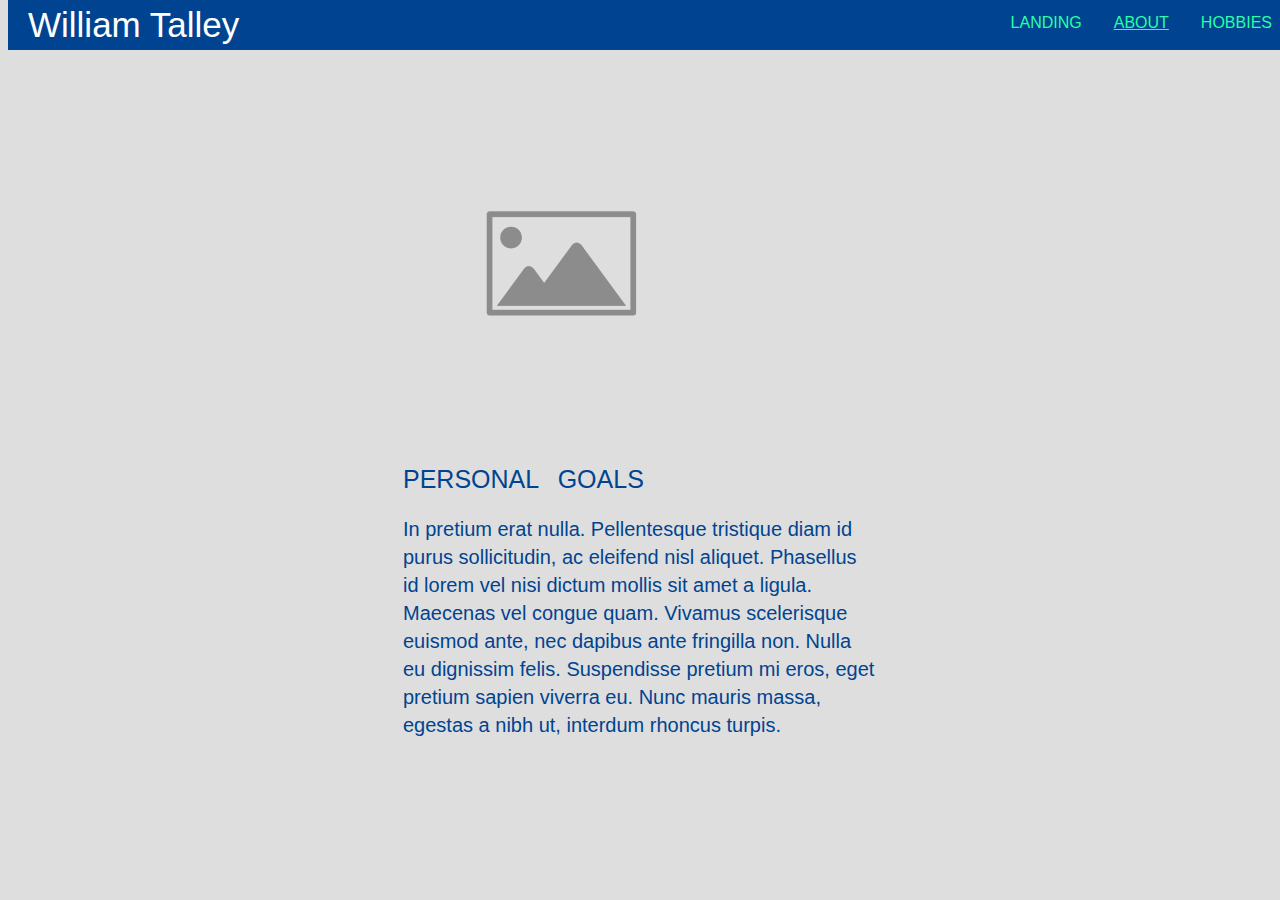
==== about.html @ cdf79673 "Updated pages" ====
<!DOCTYPE html>
<html lang="en">
  <head>
    <title>William Talley bioSite</title>
    <meta name="description" content="WEB200 Week 5 Assignment" />
    <meta name="keywords" content="web200, bellevue, html, css, biosite" />
    <meta name="robots" content="nofollow" />
    <meta name="author" content="Adam Rodgers" />
    <link rel="stylesheet" href="main.css" />
    <link rel="preconnect" href="https://fonts.gstatic.com" />
    <link
      href="https://fonts.googleapis.com/css2?family=Oswald:wght@300;500;700&family=Quattrocento:wght@400;700&display=swap"
      rel="stylesheet"
    />
  </head>
  <body>
    <div>
      <ul>
        <li class="heading">William Talley</li>
        <li style="float: right"><a href="hobby.html">Hobbies</a></li>
        <li style="float: right">
          <a class="active" href="about.html">About</a>
        </li>
        <li style="float: right"><a href="index.html">Landing</a></li>
      </ul>
      <div class="main">
        <div class="center">
          <img src="placeholder-image.png" alt="about" />
          <h2>Personal Goals</h2>
          <p>
            In pretium erat nulla. Pellentesque tristique diam id purus
            sollicitudin, ac eleifend nisl aliquet. Phasellus id lorem vel nisi
            dictum mollis sit amet a ligula. Maecenas vel congue quam. Vivamus
            scelerisque euismod ante, nec dapibus ante fringilla non. Nulla eu
            dignissim felis. Suspendisse pretium mi eros, eget pretium sapien
            viverra eu. Nunc mauris massa, egestas a nibh ut, interdum rhoncus
            turpis.
          </p>
        </div>
      </div>
    </div>
  </body>
</html>
---- main.css ----
html {
  font-size: 16px;
}

body {
  font-size: 16px;
  background-color: #dedede;
}

p {
  font-family: "Roboto", sans-serif;
  font-weight: 400;
  color: #004491;
  line-height: 1.4em;
  font-size: 20px;
  max-width: 75%;
  margin-left: auto;
  margin-right: auto;
}

h1 {
  font-family: "Raleway", sans-serif;
  font-weight: 400;
  text-transform: uppercase;
  font-size: 45px;
  word-spacing: 0.5em;
  margin: 0;
  text-align: left;
}

h2 {
  font-family: "Raleway", sans-serif;
  color: #004491;
  font-weight: 400;
  text-transform: uppercase;
  font-size: 25px;
  word-spacing: 0.5em;
  text-align: left;
  max-width: 75%;
  margin-left: auto;
  margin-right: auto;
}

ul {
  list-style-type: none;
  margin: 0;
  padding: 0;
  overflow: hidden;
  background-color: #004491;
  position: fixed;
  top: 0%;
  width: 100%;
}

li {
  float: left;
}

li a {
  display: block;
  font-family: "Raleway", sans-serif;
  font-weight: 400;
  color: #28ffa5;
  text-align: center;
  padding: 14px 16px;
  text-transform: uppercase;
  text-decoration: none;
}

.active {
  text-decoration: underline;
}

.main {
  margin-top: 75px;
}

.heading {
  font-family: "Raleway", sans-serif;
  font-weight: 400;
  color: #ffffff;
  font-size: 35px;
  padding-left: 20px;
  padding-top: 5px;
  padding-bottom: 5px;
}

.column {
  float: left;
  width: 33.33%;
}

.row:after {
  content: "";
  display: table;
  clear: both;
}

img {
  max-width: 75%;
  margin-left: auto;
  margin-right: auto;
}

.center {
  margin: auto;
  width: 50%;
  padding: 10px;
}
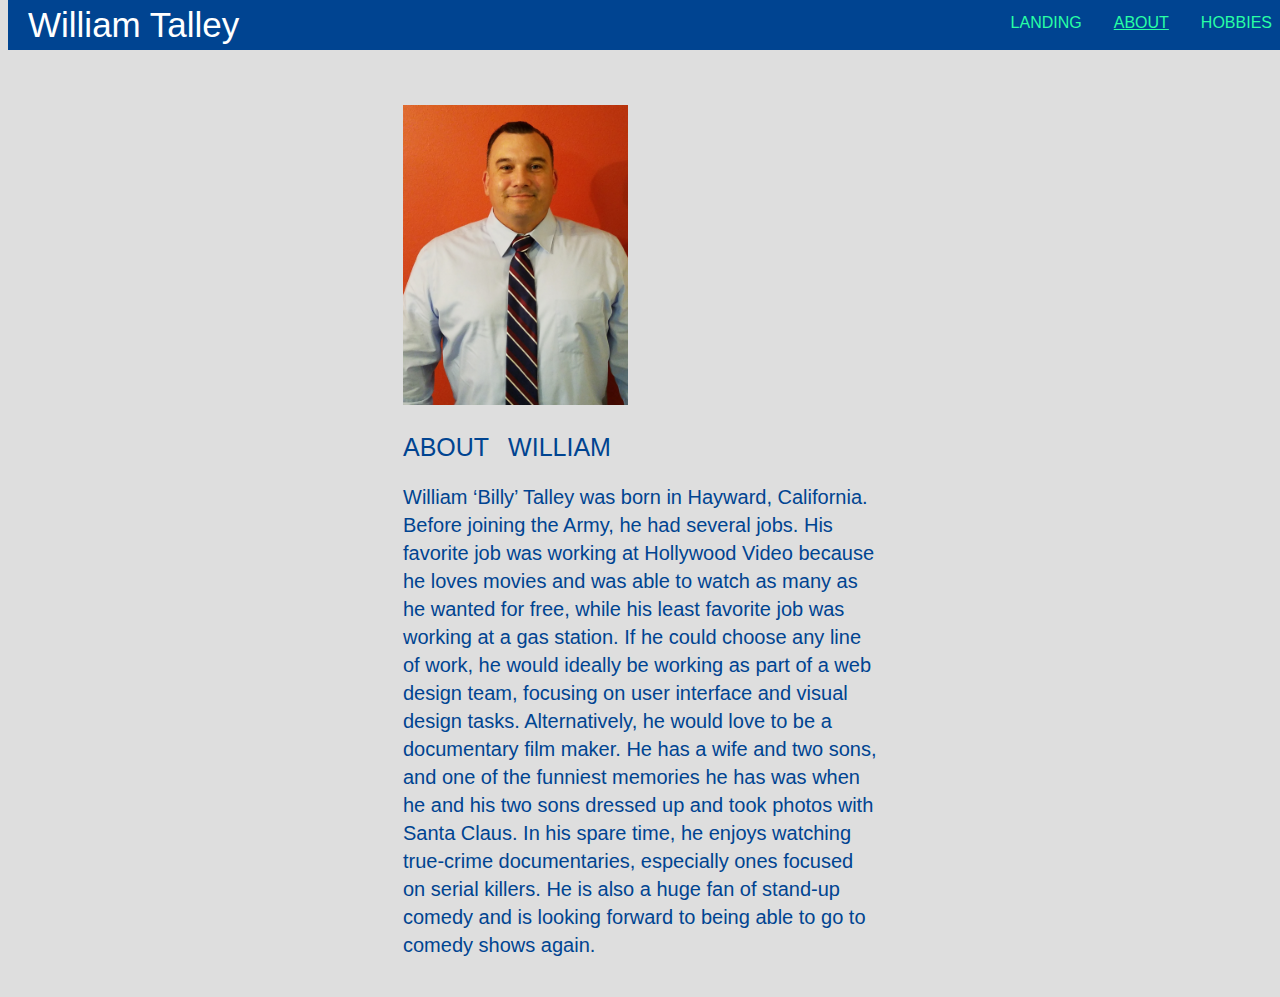
==== commit cbed23d8: "Week 6 Updates" ====
--- a/about.html
+++ b/about.html
@@ -25,16 +25,24 @@
       </ul>
       <div class="main">
         <div class="center">
-          <img src="placeholder-image.png" alt="about" />
-          <h2>Personal Goals</h2>
           <p>
-            In pretium erat nulla. Pellentesque tristique diam id purus
-            sollicitudin, ac eleifend nisl aliquet. Phasellus id lorem vel nisi
-            dictum mollis sit amet a ligula. Maecenas vel congue quam. Vivamus
-            scelerisque euismod ante, nec dapibus ante fringilla non. Nulla eu
-            dignissim felis. Suspendisse pretium mi eros, eget pretium sapien
-            viverra eu. Nunc mauris massa, egestas a nibh ut, interdum rhoncus
-            turpis.
+            <img src="images/billy.jpeg" alt="about" id="about-image" />
+          </p>
+          <h2>About William</h2>
+          <p>
+            William ‘Billy’ Talley was born in Hayward, California. Before
+            joining the Army, he had several jobs. His favorite job was working
+            at Hollywood Video because he loves movies and was able to watch as
+            many as he wanted for free, while his least favorite job was working
+            at a gas station. If he could choose any line of work, he would
+            ideally be working as part of a web design team, focusing on user
+            interface and visual design tasks. Alternatively, he would love to
+            be a documentary film maker. He has a wife and two sons, and one of
+            the funniest memories he has was when he and his two sons dressed up
+            and took photos with Santa Claus. In his spare time, he enjoys
+            watching true-crime documentaries, especially ones focused on serial
+            killers. He is also a huge fan of stand-up comedy and is looking
+            forward to being able to go to comedy shows again.
           </p>
         </div>
       </div>
--- a/main.css
+++ b/main.css
@@ -98,6 +98,7 @@
 
 img {
   max-width: 75%;
+  height: auto;
   margin-left: auto;
   margin-right: auto;
 }
@@ -107,3 +108,13 @@
   width: 50%;
   padding: 10px;
 }
+
+#main-images {
+  max-height: 300px;
+  width: auto;
+}
+
+#about-image {
+  max-height: 300px;
+  width: auto;
+}
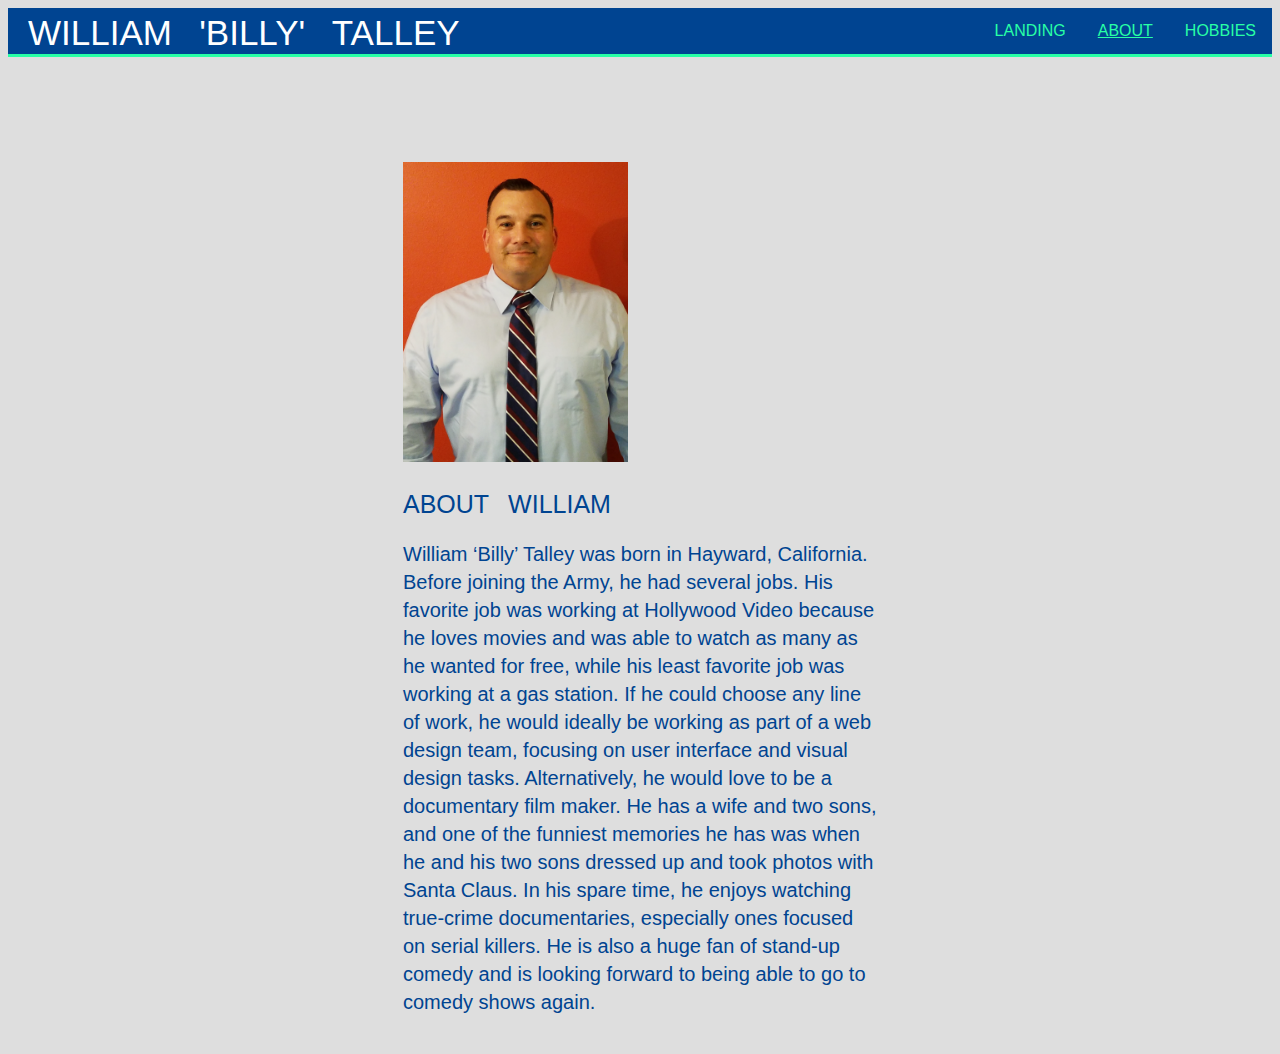
==== commit d58a09fc: "Week 9 Final Updates" ====
--- a/about.html
+++ b/about.html
@@ -3,7 +3,10 @@
   <head>
     <title>William Talley bioSite</title>
     <meta name="description" content="WEB200 Week 5 Assignment" />
-    <meta name="keywords" content="web200, bellevue, html, css, biosite" />
+    <meta
+      name="keywords"
+      content="web200, bellevue, html, css, biosite, week8"
+    />
     <meta name="robots" content="nofollow" />
     <meta name="author" content="Adam Rodgers" />
     <link rel="stylesheet" href="main.css" />
@@ -14,37 +17,37 @@
     />
   </head>
   <body>
-    <div>
-      <ul>
-        <li class="heading">William Talley</li>
-        <li style="float: right"><a href="hobby.html">Hobbies</a></li>
-        <li style="float: right">
-          <a class="active" href="about.html">About</a>
-        </li>
-        <li style="float: right"><a href="index.html">Landing</a></li>
-      </ul>
-      <div class="main">
-        <div class="center">
-          <p>
-            <img src="images/billy.jpeg" alt="about" id="about-image" />
-          </p>
-          <h2>About William</h2>
-          <p>
-            William ‘Billy’ Talley was born in Hayward, California. Before
-            joining the Army, he had several jobs. His favorite job was working
-            at Hollywood Video because he loves movies and was able to watch as
-            many as he wanted for free, while his least favorite job was working
-            at a gas station. If he could choose any line of work, he would
-            ideally be working as part of a web design team, focusing on user
-            interface and visual design tasks. Alternatively, he would love to
-            be a documentary film maker. He has a wife and two sons, and one of
-            the funniest memories he has was when he and his two sons dressed up
-            and took photos with Santa Claus. In his spare time, he enjoys
-            watching true-crime documentaries, especially ones focused on serial
-            killers. He is also a huge fan of stand-up comedy and is looking
-            forward to being able to go to comedy shows again.
-          </p>
-        </div>
+    <div id="navbar">
+      <h1 class="heading">William 'Billy' Talley</h1>
+      <a href="hobby.html">Hobbies</a>
+      <a class="active" href="about.html">About</a>
+      <a href="index.html">Landing</a>
+    </div>
+    <div class="main">
+      <div class="center">
+        <p>
+          <img
+            src="images/billy.jpeg"
+            alt="Image of Billy Talley"
+            id="about-image"
+          />
+        </p>
+        <h2>About William</h2>
+        <p>
+          William ‘Billy’ Talley was born in Hayward, California. Before joining
+          the Army, he had several jobs. His favorite job was working at
+          Hollywood Video because he loves movies and was able to watch as many
+          as he wanted for free, while his least favorite job was working at a
+          gas station. If he could choose any line of work, he would ideally be
+          working as part of a web design team, focusing on user interface and
+          visual design tasks. Alternatively, he would love to be a documentary
+          film maker. He has a wife and two sons, and one of the funniest
+          memories he has was when he and his two sons dressed up and took
+          photos with Santa Claus. In his spare time, he enjoys watching
+          true-crime documentaries, especially ones focused on serial killers.
+          He is also a huge fan of stand-up comedy and is looking forward to
+          being able to go to comedy shows again.
+        </p>
       </div>
     </div>
   </body>
--- a/main.css
+++ b/main.css
@@ -9,7 +9,7 @@
 
 p {
   font-family: "Roboto", sans-serif;
-  font-weight: 400;
+  font-weight: 300;
   color: #004491;
   line-height: 1.4em;
   font-size: 20px;
@@ -41,36 +41,6 @@
   margin-right: auto;
 }
 
-ul {
-  list-style-type: none;
-  margin: 0;
-  padding: 0;
-  overflow: hidden;
-  background-color: #004491;
-  position: fixed;
-  top: 0%;
-  width: 100%;
-}
-
-li {
-  float: left;
-}
-
-li a {
-  display: block;
-  font-family: "Raleway", sans-serif;
-  font-weight: 400;
-  color: #28ffa5;
-  text-align: center;
-  padding: 14px 16px;
-  text-transform: uppercase;
-  text-decoration: none;
-}
-
-.active {
-  text-decoration: underline;
-}
-
 .main {
   margin-top: 75px;
 }
@@ -82,18 +52,12 @@
   font-size: 35px;
   padding-left: 20px;
   padding-top: 5px;
-  padding-bottom: 5px;
+  float: left;
 }
 
 .column {
   float: left;
   width: 33.33%;
-}
-
-.row:after {
-  content: "";
-  display: table;
-  clear: both;
 }
 
 img {
@@ -118,3 +82,29 @@
   max-height: 300px;
   width: auto;
 }
+
+#navbar {
+  overflow: hidden;
+  background-color: #004491;
+  border-bottom: 3px solid #28ffa5;
+  font-family: "Raleway", sans-serif;
+  font-weight: 400;
+  text-transform: uppercase;
+}
+
+#navbar a {
+  display: block;
+  color: #28ffa5;
+  padding: 14px 16px;
+  text-decoration: none;
+  float: right;
+}
+
+#navbar a:hover {
+  background-color: #28ffa5;
+  color: #ffffff;
+}
+
+#navbar a.active {
+  text-decoration: underline;
+}
